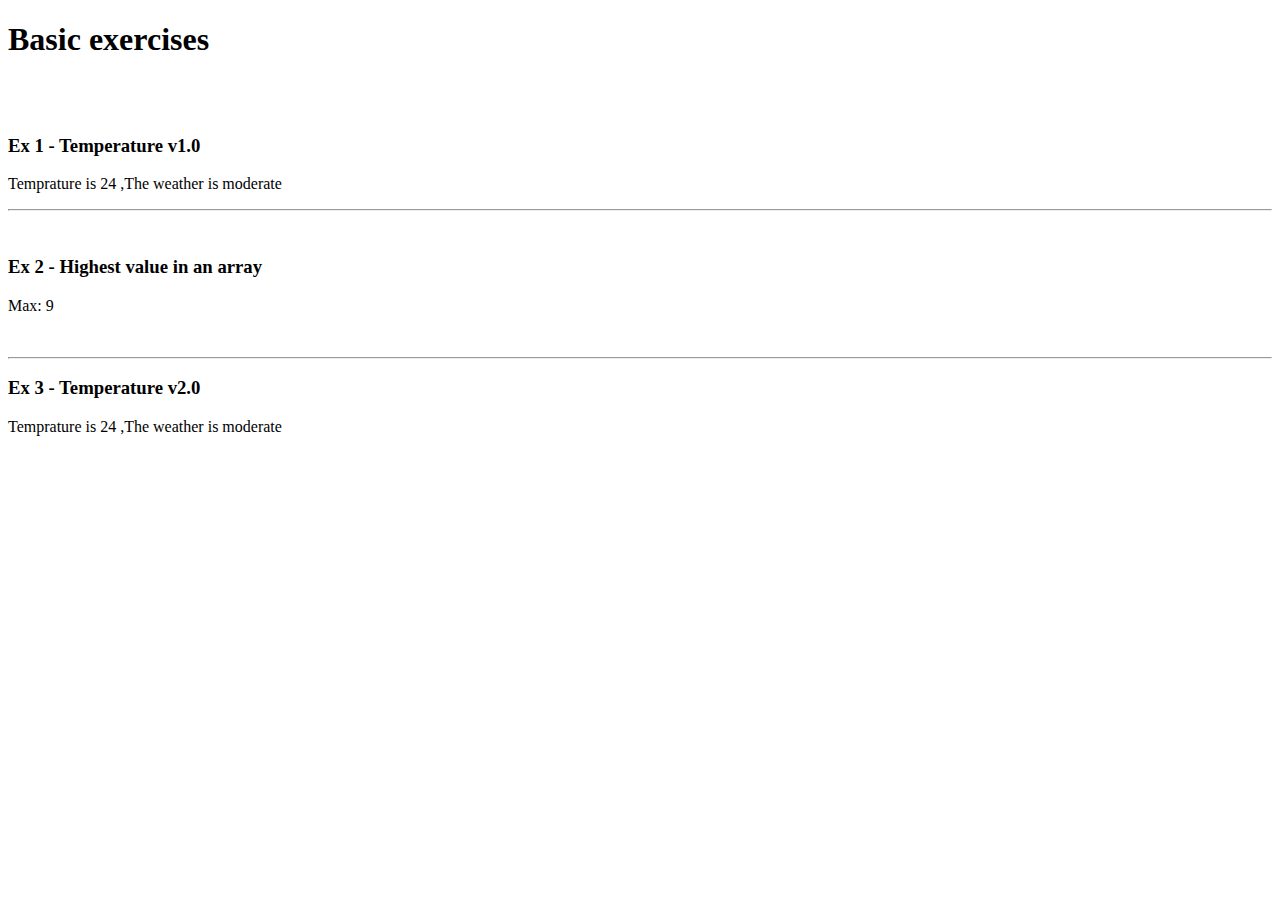
==== Shahpar/html/sh-basic.html @ 50863285 "do basic exercises" ====
<!DOCTYPE html>
<html lang="en">
<head>
    <meta charset="UTF-8">
    <meta http-equiv="X-UA-Compatible" content="IE=edge">
    <meta name="viewport" content="width=device-width, initial-scale=1.0">
    <title>Shahpar basic exercises</title>
</head>
<body>

    <h1>Basic exercises</h1>
    <br/>
    <br/>

    <h3>Ex 1 - Temperature v1.0</h3>

    <p id="temprature1"></p>

    <hr>
<br/>


<h3>Ex 2 - Highest value in an array</h3>
<p id="array"></p>
<p id="max"></p>
<br/>
<hr>

<h3>Ex 3 - Temperature v2.0</h3>

<p id="temprature2"></p> 
    <script src="../js/sh-basic.js"></script>
</body>
</html>
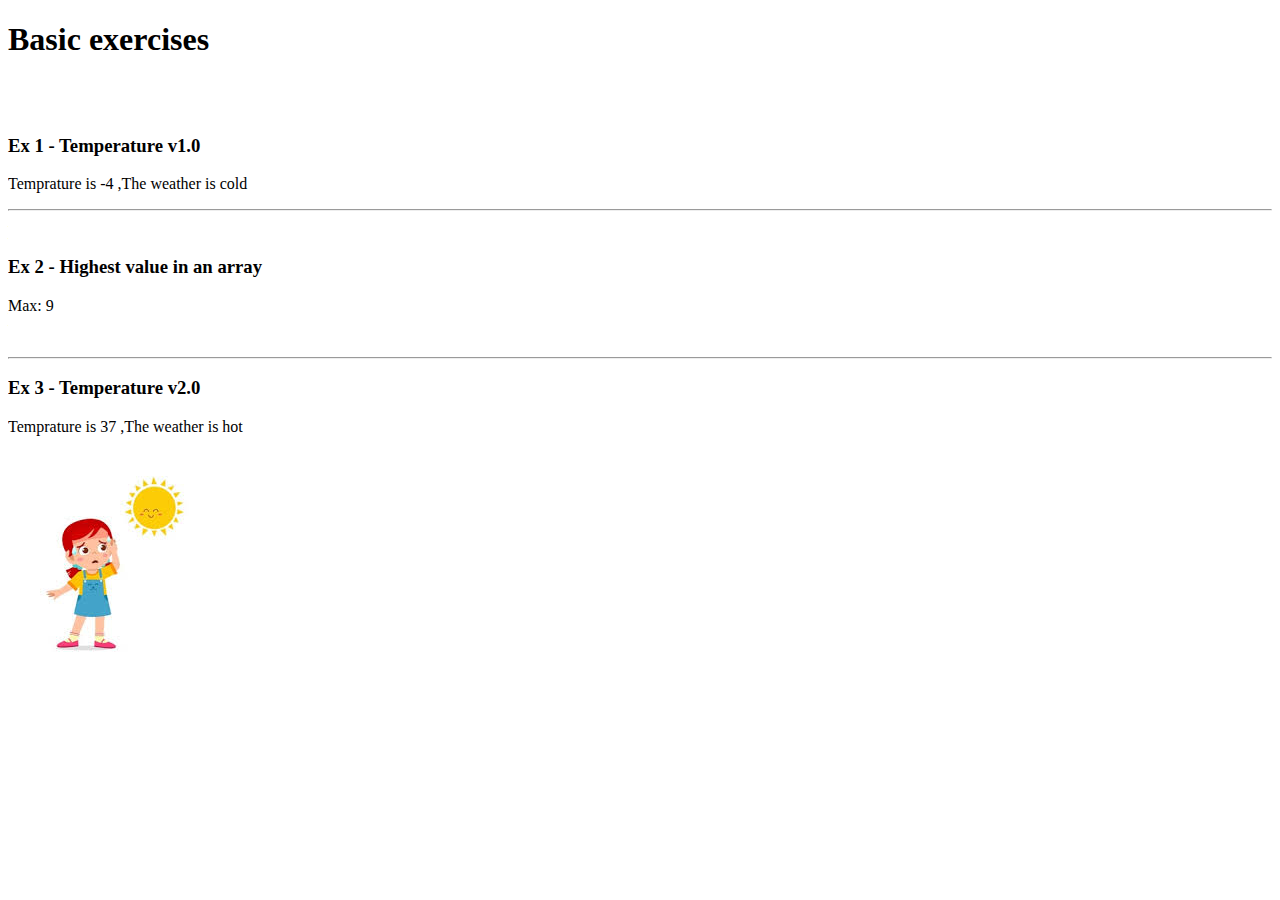
==== commit f465de23: "finalize basic exercise 3 & add images" ====
--- a/Shahpar/html/sh-basic.html
+++ b/Shahpar/html/sh-basic.html
@@ -1,34 +1,37 @@
 <!DOCTYPE html>
 <html lang="en">
+
 <head>
     <meta charset="UTF-8">
     <meta http-equiv="X-UA-Compatible" content="IE=edge">
     <meta name="viewport" content="width=device-width, initial-scale=1.0">
     <title>Shahpar basic exercises</title>
 </head>
+
 <body>
 
     <h1>Basic exercises</h1>
-    <br/>
-    <br/>
+    <br />
+    <br />
+    <!-- Ex 1 -->
+    <h3>Ex 1 - Temperature v1.0</h3>
+    <p id="temprature1"></p>
+    <hr>
+    <br />
 
-    <h3>Ex 1 - Temperature v1.0</h3>
+    <!-- Ex 2 -->
+    <h3>Ex 2 - Highest value in an array</h3>
+    <p id="array"></p>
+    <p id="max"></p>
+    <br />
+    <hr>
 
-    <p id="temprature1"></p>
+    <!-- Ex 3 -->
+    <h3>Ex 3 - Temperature v2.0</h3>
+    <p id="temprature2"></p>
+    <img id="imgTemp" src="" alt="Weather">
 
-    <hr>
-<br/>
-
-
-<h3>Ex 2 - Highest value in an array</h3>
-<p id="array"></p>
-<p id="max"></p>
-<br/>
-<hr>
-
-<h3>Ex 3 - Temperature v2.0</h3>
-
-<p id="temprature2"></p> 
     <script src="../js/sh-basic.js"></script>
 </body>
+
 </html>